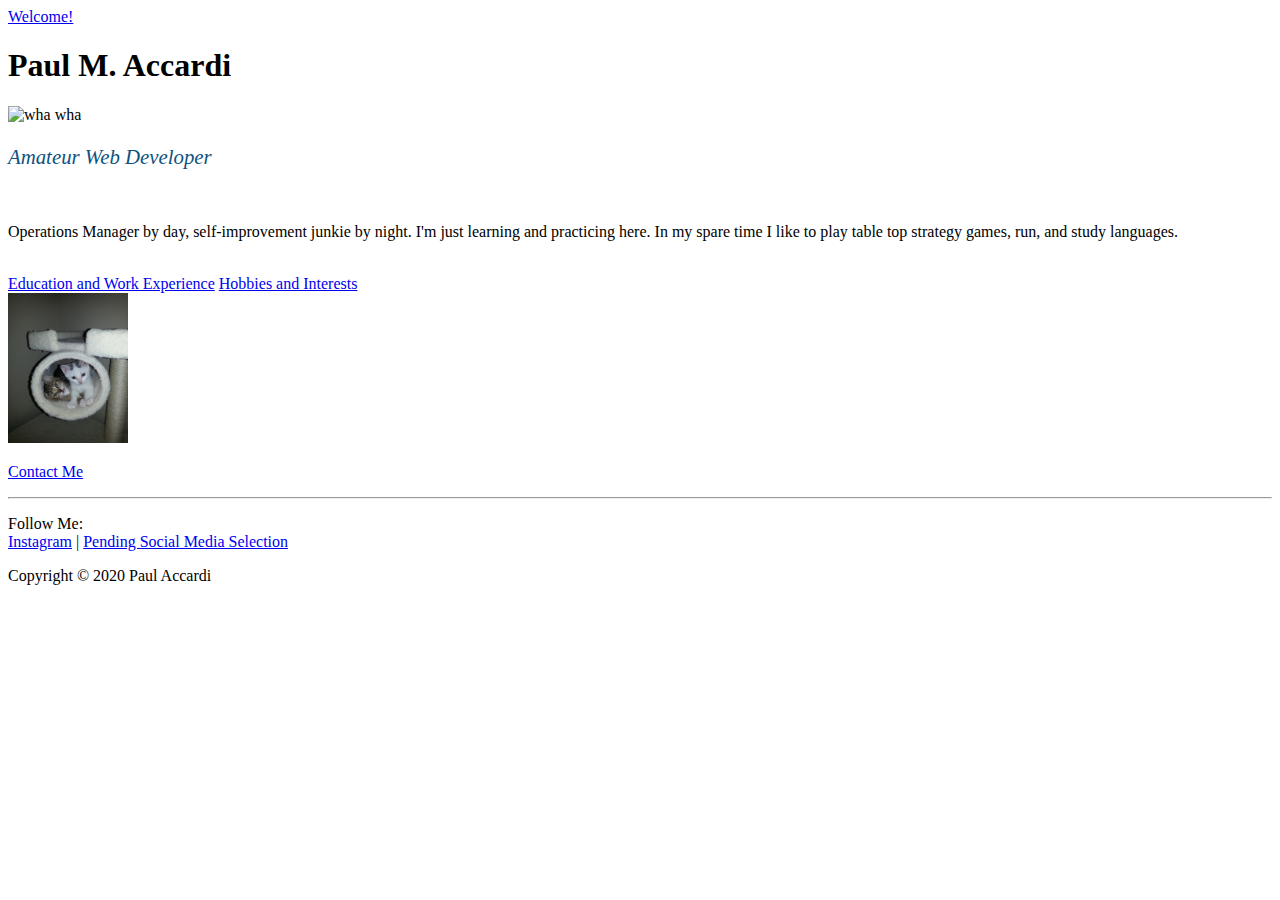
==== index.html @ e93aa554 "Add files via upload" ====
<!DOCTYPE html>
<html lang="en" dir="ltr">

<head>
  <meta charset="utf-8">
  <title>Paul's Personal Site</title>
  <link rel="stylesheet" href="css/styles.css">
  <link rel="icon" href="favicon.ico">
</head>
<body>
<!--placedholer-->
<div class="site-header">
  <a class="button_header" href="index.html">Welcome!</a>
</div>
<div class="sectionA">
  <h1>Paul M. Accardi</h1>
  <img src="PaulSpartanCO.jpg" alt="wha wha" style="width:454px;height:303px;">
  <p style="color:#0D5380 ;font-size:1.3rem"><em>Amateur Web Developer</em></p>
  </br>
  <p>Operations Manager by day, self-improvement junkie by night. I'm just learning and practicing here. In my spare time I like to play table top strategy games, run, and study languages.</p>
  </br>
</div>
<div class="sectionA">
  <a class="button_main" href="Resume.html">Education and Work Experience</a>
  <a class="button_main" href="Hobbies.html">Hobbies and Interests</a>
</div>

<div class="site-footer">
  <img class="image-footer" src="Cutest.jpg" alt="wha wha"style="width:120px;height:150px;">
  <p><a href="Contact.html">Contact Me</a></p>
  <hr/>
  <p>
    Follow Me:<br>
    <a href="https://www.instagram.com/achievementset">Instagram</a>
     |
    <a href="Contact.html">Pending Social Media Selection</a>
  </p>
  <p>
    Copyright &copy; 2020 Paul Accardi
  </p>
</div>

</body>
</html>

<!--   -->
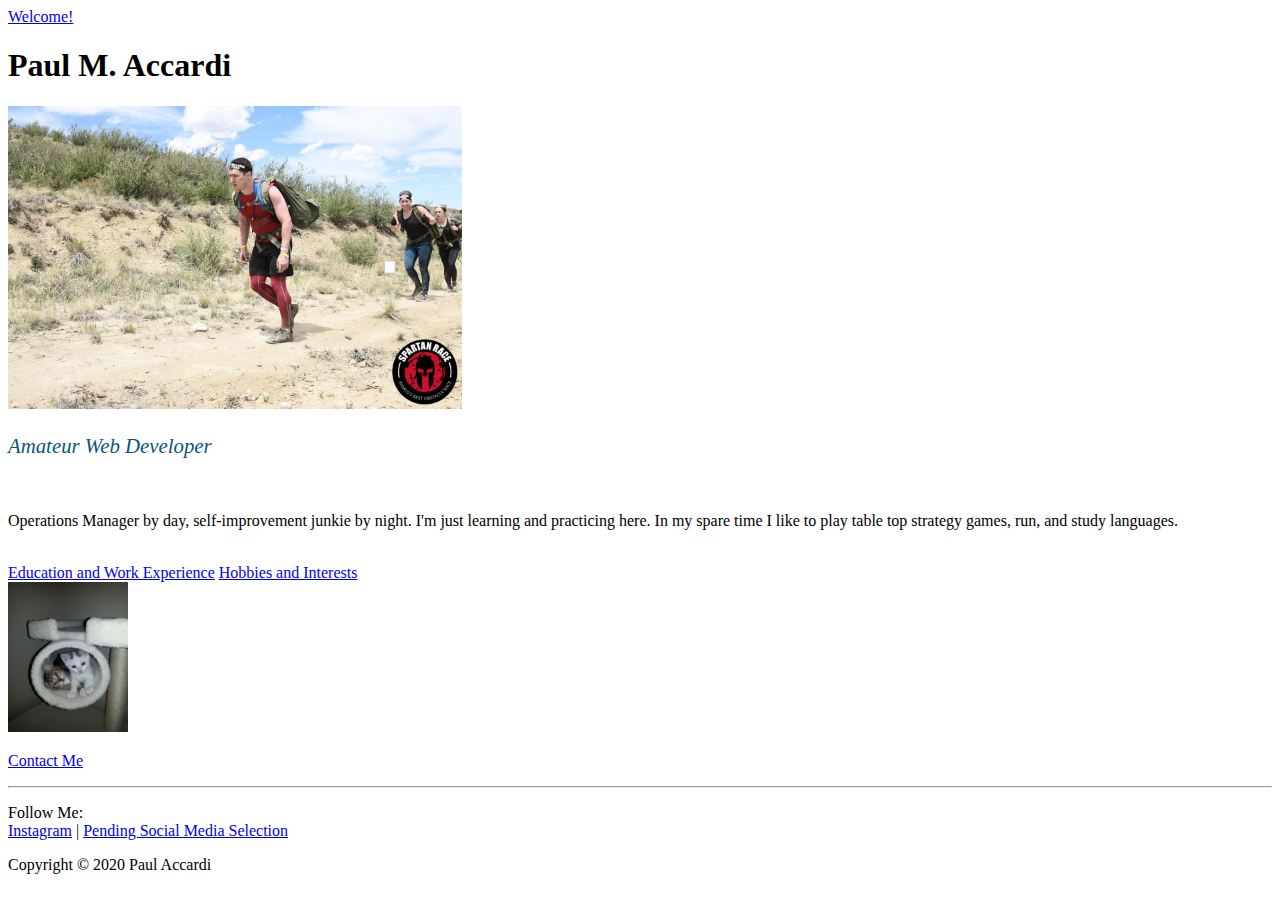
==== commit 9bdb9494: "Update index.html" ====
--- a/index.html
+++ b/index.html
@@ -14,7 +14,7 @@
 </div>
 <div class="sectionA">
   <h1>Paul M. Accardi</h1>
-  <img src="PaulSpartanCO.jpg" alt="wha wha" style="width:454px;height:303px;">
+  <img src="PaulSpartanCO.JPG" alt="wha wha" style="width:454px;height:303px;">
   <p style="color:#0D5380 ;font-size:1.3rem"><em>Amateur Web Developer</em></p>
   </br>
   <p>Operations Manager by day, self-improvement junkie by night. I'm just learning and practicing here. In my spare time I like to play table top strategy games, run, and study languages.</p>
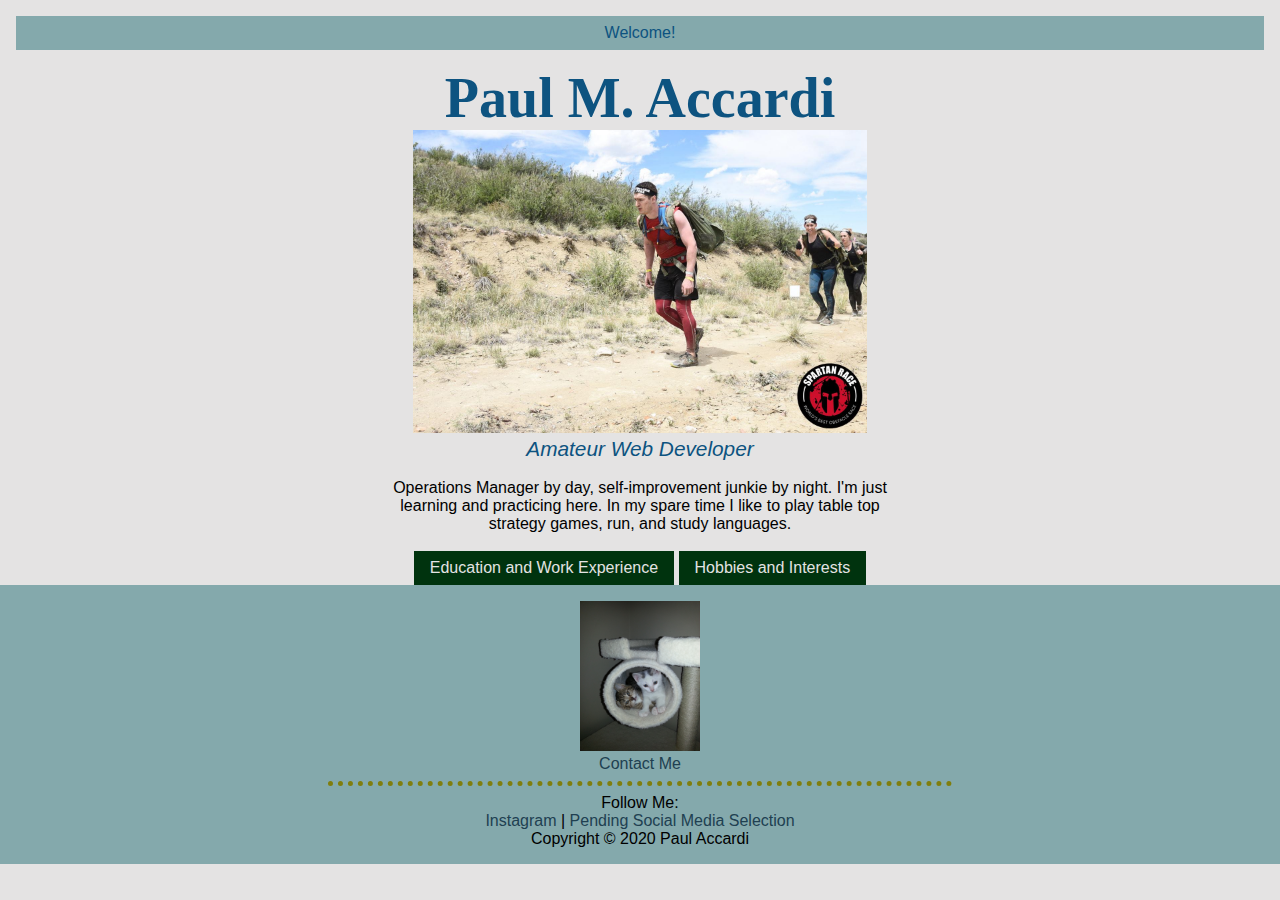
==== commit 1e50b2b8: "Update index.html" ====
--- a/index.html
+++ b/index.html
@@ -4,7 +4,7 @@
 <head>
   <meta charset="utf-8">
   <title>Paul's Personal Site</title>
-  <link rel="stylesheet" href="css/styles.css">
+  <link rel="stylesheet" href="CSS/styles.css">
   <link rel="icon" href="favicon.ico">
 </head>
 <body>
--- a/CSS/styles.css
+++ b/CSS/styles.css
@@ -0,0 +1,105 @@
+body {
+    font-family: calibri, sans-serif;
+    background-color: #e4e3e3;
+    margin: 0;
+    text-align: center;
+  }
+  p{
+    margin:0 10%;
+  }
+  hr {
+    border-color: #807E0D;
+    border-style: dotted none none;
+    border-width: 5px;
+    height: 0;
+    width: 50%;
+  }
+  h1 {
+    color:#0D5380;
+    font-family: perpetua, serif;
+    font-size:3.5rem;
+    margin:0;
+    position: relative;
+  }
+  h2{
+    color: #008024;
+    font-family: perpetua, serif;
+    font-size: 2rem;
+    margin:0;
+  }
+  h3 {
+    color: #008024;
+    font-family: perpetua, serif;
+    font-size: 1.5rem;
+    margin:0;
+  }
+  ul {
+    text-align: left;
+  }
+  ol {
+    text-align: left;
+  }
+  a {
+    color: #204051;
+    text-decoration: none;
+  }
+  a:hover{
+    color: #00330E;
+    font-weight: bold;
+  }
+
+.site-header {
+  background-color: #84a9ac;
+  margin: 1rem;
+}
+.sectionA {
+  background-color: #e4e3e3;
+  margin: 0 auto;
+  width: 40rem;
+}
+.sectionB {
+  background-color:#e4e3e3;
+  border-width: 0;
+  margin: 0 auto;
+  width: 40rem;
+}
+.sectionC {
+  background-color: #e4e3e3;
+  margin: 0 auto;
+  width: 40rem;
+}
+.site-footer {
+  background-color: #84a9ac;
+  padding: 1rem;
+}
+.image-footer{
+  float: none;
+  margin: 0;
+}
+.image-left{
+  float:left;
+  margin: 1.5rem;
+}
+.button_main {
+  background-color: #00330E;
+  color: #e4e3e3;
+  font-size:1rem;
+  padding: .5rem 1rem;
+  text-align: center;
+  text-decoration: none;
+  display: inline-block;
+}
+.button_header {
+  background-color: inherit;
+  color: #0D5380;
+  font-size:1rem;
+  padding: .5rem 1rem;
+  text-align: center;
+  text-decoration: none;
+  display: inline-block;
+}
+/* arete pallette #800000	#807E0D	#767676	#0D5380 #008024 #032033 #00330E */
+/*grey option #687466,lightergreen option #d8ebb5, bluish option #cff1ef*/
+/* pallette option #e4e3e3 #84a9ac #3b6978 #204051 #2b580c #639e67 */
+/*embed font family via fonts.google.com. lesson 52 typography 101 (lesson 53) */
+/*16px=100%=1rem; em will compound, rem is most adaptable*/
